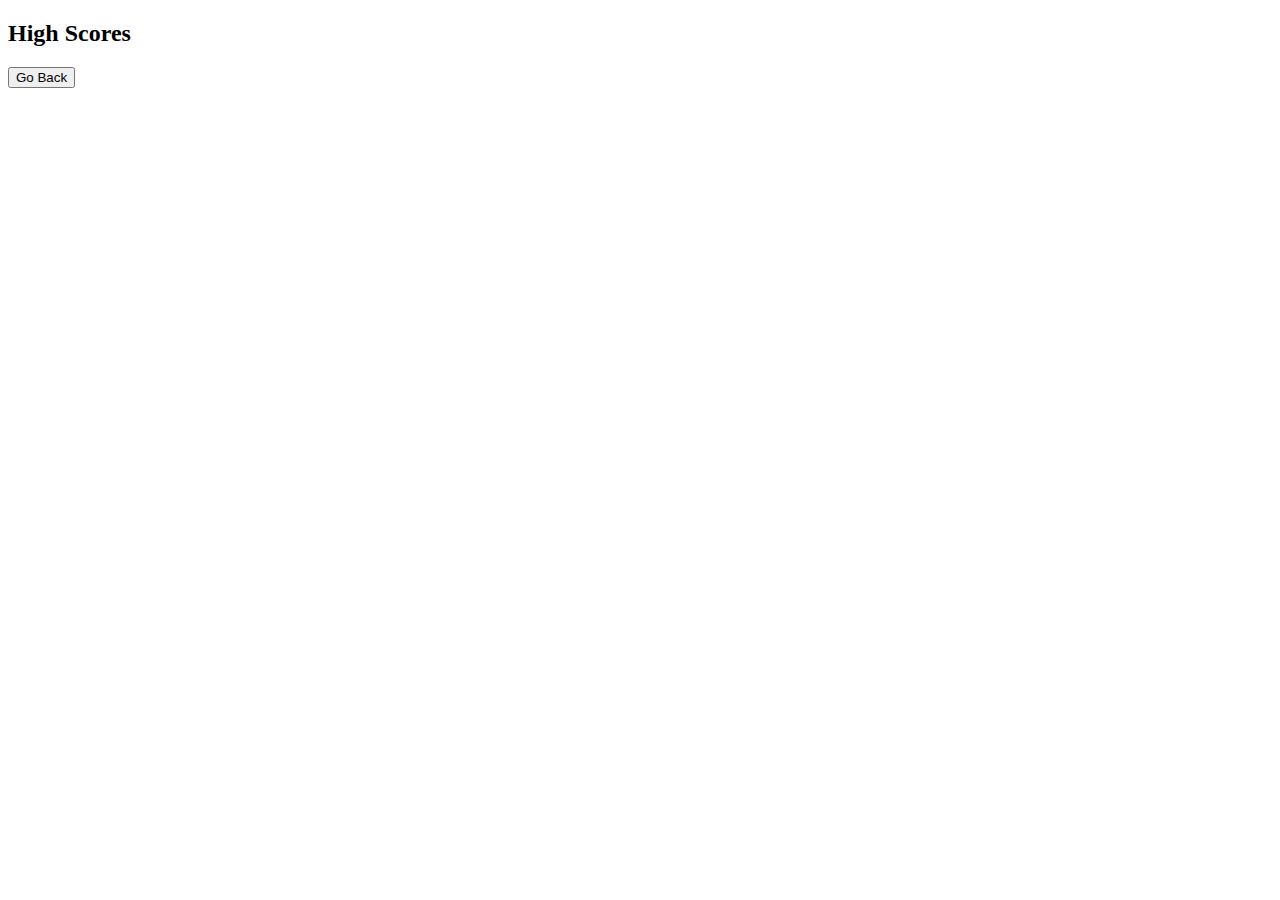
==== highScores.html @ 577eabf9 "adding questions" ====
<!DOCTYPE html>
<html lang="en">
<head>
    <meta charset="UTF-8">
    <meta http-equiv="X-UA-Compatible" content="IE=edge">
    <meta name="viewport" content="width=device-width, initial-scale=1.0">
    <title>Document</title>
    
</head>
<body>
    <h2>High Scores</h2> 
    <a href="./index.html"><button>Go Back</button></a>
</body>
</html>
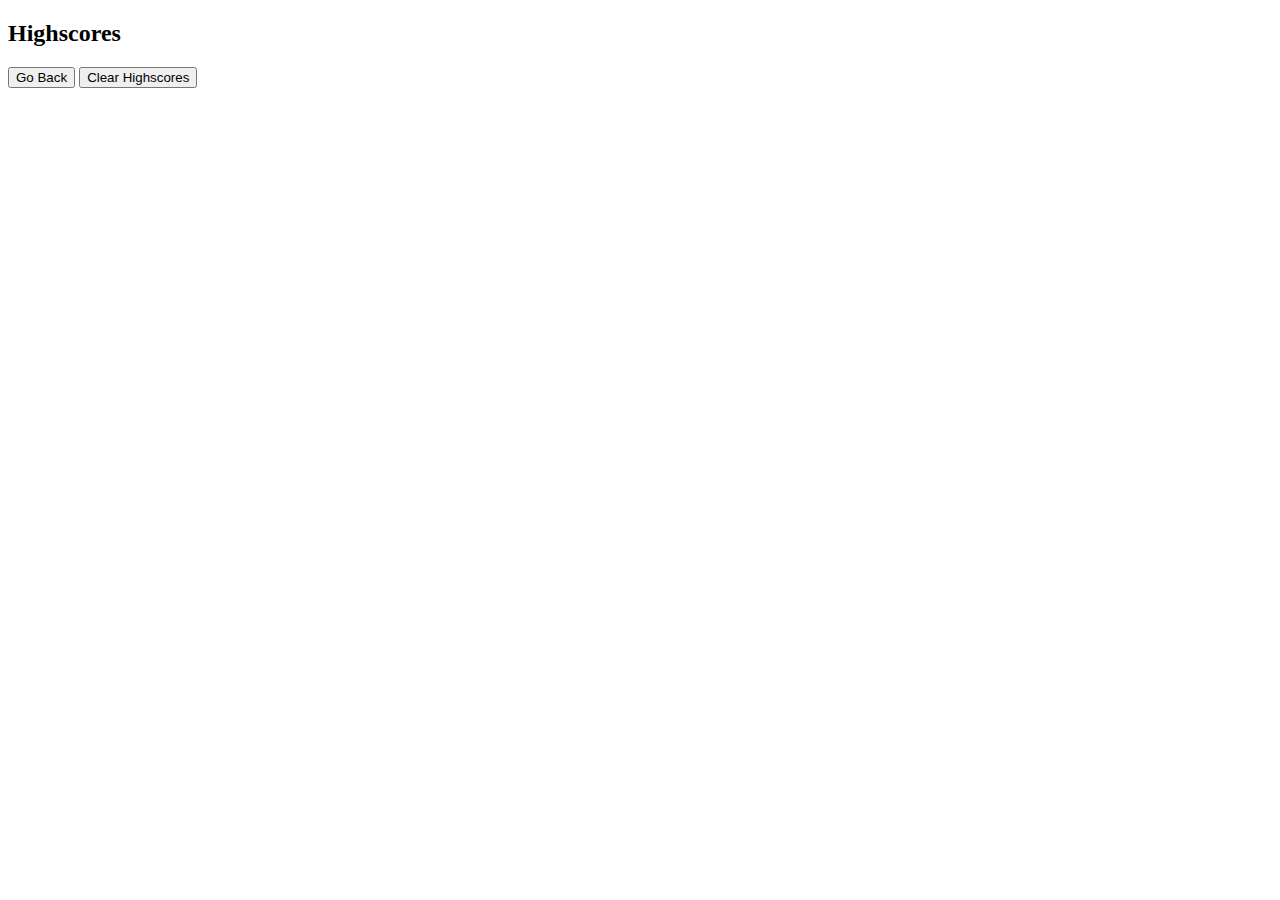
==== commit 5fece9e6: "working with TA to get help to finish" ====
--- a/highScores.html
+++ b/highScores.html
@@ -4,11 +4,19 @@
     <meta charset="UTF-8">
     <meta http-equiv="X-UA-Compatible" content="IE=edge">
     <meta name="viewport" content="width=device-width, initial-scale=1.0">
-    <title>Document</title>
+    <title>Highscores</title>
     
 </head>
 <body>
-    <h2>High Scores</h2> 
+    <div class="wrapper">
+    <h2>Highscores</h2> 
+    <ol id="highscores"></ol>
+
     <a href="./index.html"><button>Go Back</button></a>
+    <button id="clear">Clear Highscores</button>
+     </div>
+
+     <script src="./js/scores.js"></script>
+    
 </body>
 </html>